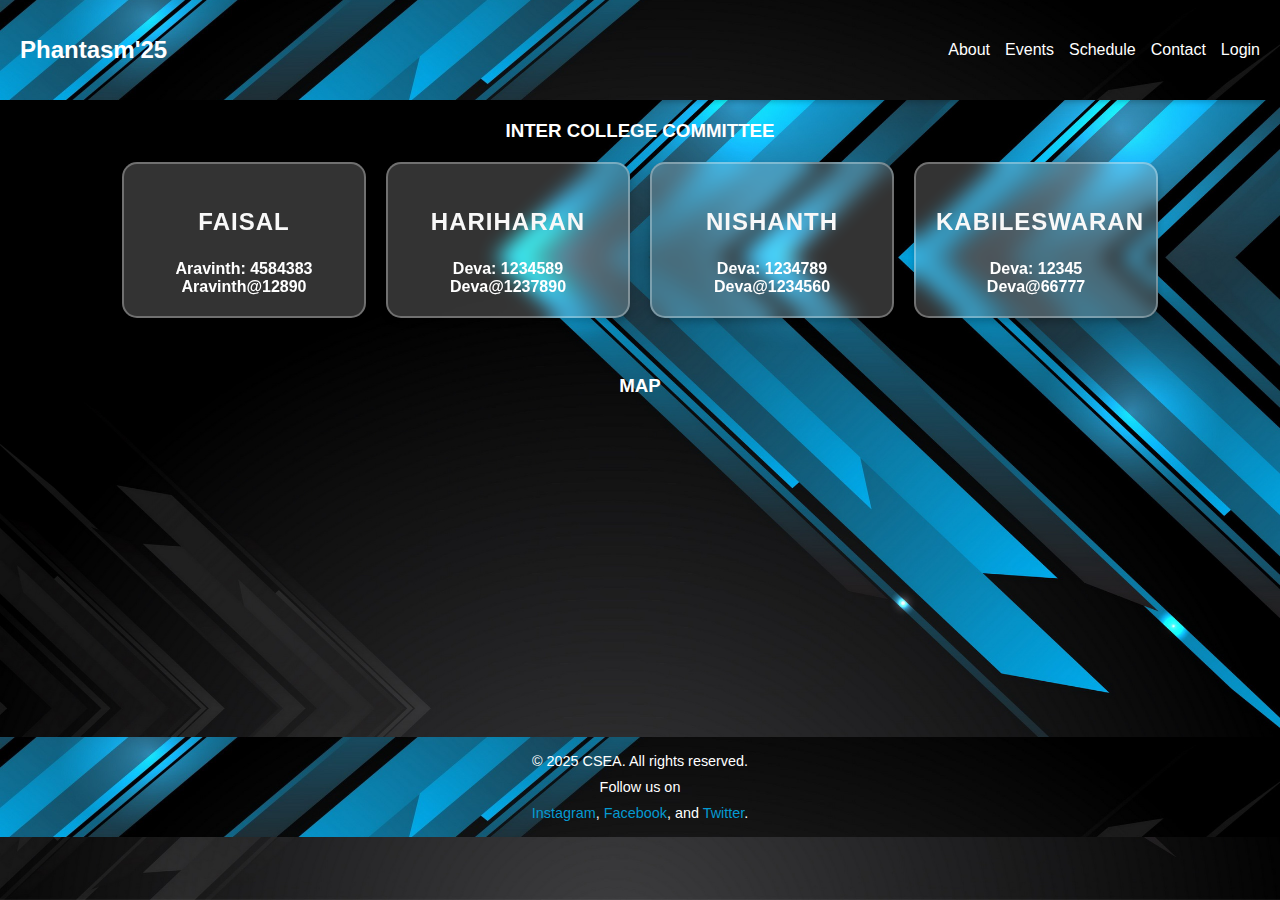
==== contactus.html @ ebeb6e11 "Add files via upload" ====
<!DOCTYPE html>
<html lang="en">
<head>
    <meta charset="UTF-8">
    <meta name="viewport" content="width=device-width, initial-scale=1.0">
    <title>Phantasm'25</title>
    <link href="https://cdnjs.cloudflare.com/ajax/libs/font-awesome/6.0.0-beta3/css/all.min.css" rel="stylesheet">
    <link rel="stylesheet" href="contactus.css">
</head>
<body>

    <header>
        <div class="logo">Phantasm'25</div>
        <div class="hamburger" id="hamburger" onclick="toggleMenu()">
            <div></div>
            <div></div>
            <div></div>
        </div>
        <div class="close-icon" id="closeIcon" onclick="toggleMenu()">&#x2715;</div>
        <nav>
            <a href="#about">About</a>
            <a href="#events">Events</a>
            <a href="#schedule">Schedule</a>
            <a href="#contact">Contact</a>
            <a href="#login">Login</a>
        </nav>
        <div class="side-menu" id="sideMenu">
            <!-- Example folder-based links -->
            <a href="pages/about.html">About</a>
            <a href="pages/events.html">Events</a>
            <a href="pages/schedule.html">Schedule</a>
            <a href="pages/contact.html">Contact</a>
            <a href="pages/login.html">Login</a>
        </div>
    </header>


<!-- Side menu -->
<div class="side-menu" id="sideMenu">
    <span class="close-btn" onclick="closeMenu()">&times;</span> 
<p id="p_tag"></p>
<div id="p_tag1"></div>
    <a href="#about">About</a>
    <a href="#events">Events</a>
    <a href="#schedule">Schedule</a>
    <a href="#contact">Contact</a>
    <a href="#login">Login</a>
</div>

<main>
    <!-- Committee Section -->
  <div class="com">
    <u><h3>INTER COLLEGE COMMITTEE</h3></u>
  </div>
  <div class="popup-container">
    <div class="popup-box">
      <u><h3>FAISAL</h3></u>
      Aravinth: 4584383<br>
      Aravinth@12890<br>
    </div>
    <div class="popup-boxa">
      <u><h3>HARIHARAN</h3></u>
      Deva: 1234589<br>
      Deva@1237890<br>
    </div>
    <div class="popup-boxb">
      <u><h3>NISHANTH</h3></u>
      Deva: 1234789<br>
      Deva@1234560<br>
    </div>
    <div class="popup-boxc">
      <u><h3>KABILESWARAN</h3></u>
      Deva: 12345<br>
      Deva@66777<br>
    </div>
  </div>
<br>
  <!-- Map Section -->
  <div class="new">
    <h3>MAP</h3> 
  </div>
  <iframe
    class="mapp"
    src="https://www.google.com/maps/embed?pb=!1m18!1m12!1m3!1d3894.5252160744144!2d78.32984797506931!3d12.547581087730197!2m3!1f0!2f0!3f0!3m2!1i1024!2i768!4f13.1!3m3!1m2!1s0x3bac4ad3c72b0051%3A0x121c6c71d83706b5!2sGovernment%20College%20of%20Engineering!5e0!3m2!1sen!2sin!4v1735819048722!5m2!1sen!2sin"
    allowfullscreen=""
    loading="lazy"
    referrerpolicy="no-referrer-when-downgrade">
  </iframe>



</main>

<footer>
    <div class="ripple"></div>
    <div class="ripple"></div>
    <div class="ripple"></div>
    <p>&copy; 2025 CSEA. All rights reserved.</p>
    <p>Follow us on</p>
    <p>
        <a href="#">Instagram</a>, <a href="#">Facebook</a>, and <a href="#">Twitter</a>.
    </p>
</footer>

<script>

     // Function to toggle the side menu
  function toggleMenu() {
      const sideMenu = document.getElementById('sideMenu');
      const hamburger = document.getElementById('hamburger');
      const closeIcon = document.getElementById('closeIcon');

      // Toggle side menu visibility
      sideMenu.classList.toggle('open');

      // Toggle visibility of hamburger and close icon
      if (sideMenu.classList.contains('open')) {
          hamburger.classList.add('hidden');
          closeIcon.style.display = 'block';
      } else {
          hamburger.classList.remove('hidden');
          closeIcon.style.display = 'none';
      }
  }


</script>

</body>
</html>
---- contactus.css ----
body {
    background-image: url('bg.jpg');
    background-repeat: no-repeat;
    background-attachment: fixed;
    background-size: 100% 100%;
    font-family: Arial, sans-serif;
    margin: 0;
    padding: 0;
    text-decoration: none;
  }

  h3{
    text-decoration: none;
    color:white;
  }

  u{
    text-decoration: none;
  }
    /*header footer*/
  
    header, footer {
      position: relative;
      background: url('1.jpg') no-repeat center center / cover;
      color: white;
      display: flex;
      justify-content: space-between;
      align-items: center;
      height: 100px;
      overflow: hidden;
  }

  header {
    padding: 0 20px;
    box-shadow: 0 2px 5px rgba(0, 0, 0, 0.2);
    position: relative;
    z-index: 1;
}

header .logo {
    font-size: 1.5em;
    font-weight: bold;
    z-index: 2;
}

header nav {
  display: flex;
  gap: 15px;
  position: relative;
  z-index: 2;
}

header nav a {
  color: white;
  text-decoration: none;
  font-size: 1em;
  transition: color 0.3s;
}
header nav a:hover {
  color: #000000;
}

.hamburger {
  display: none;  /* Hide the hamburger by default */
  flex-direction: column;
  cursor: pointer;
  z-index: 3;
  position: relative;
  padding: 10px;
}

.hamburger div {
  width: 25px;
  height: 3px;
  background: white;
  margin: 4px 0;
  transition: all 0.3s;
}

.hidden {
  display: none !important;
}

.close-icon {
  display: none;
  position: relative;
  right: 15px;
  cursor: pointer;
  z-index: 3;
  font-size: 2em;
  color: white;
}

.side-menu a {
  color: white;
  text-decoration: none;
  font-size: 1.2em;
}

.side-menu a:hover {
  color: #f0a500;
}

.side-menu.open {
  right: 0;
}

footer {
  position: relative;
  bottom: 0;
  width: 100%;
  color: white;
  text-align: center;
  display: flex;
  flex-direction: column;
  justify-content: center;
  align-items: center;
}

footer p {
  margin: 5px 0;
  z-index: 10;
  font-size: 0.9em;
}

footer a {
  color: #059AD2;
  text-decoration: none;
}

footer a:hover {
  text-decoration: underline;
}

@media (max-width: 768px) {
  header nav {
      display: none;
  }

  .hamburger {
      display: flex; /* Show hamburger only on mobile view */
  }
}

@media (min-width: 769px) {
  .hamburger {
      display: none; /* Hide hamburger on desktop and larger screens */
  }

  header nav {
      display: flex; /* Show normal navigation on desktop */
  }
}


@media (min-width: 769px) {
  .side-menu {
      display: none !important;  /* Hide side menu when header content is visible */
  }

  .close-icon {
      display: none !important;  /* Hide side menu when header content is visible */
  }

 #hamburger {
      display: none !important;  /* Hide hamburger icon on larger screens */
  }
}

@media (min-width: 769px) {
  .hamburger {
      display: none; /* Hide hamburger on desktop and larger screens */
  }

  header nav {
      display: flex; /* Show normal navigation on desktop */
  }
}


@media (min-width: 769px) {
  .side-menu {
      display: none !important;  /* Hide side menu when header content is visible */
  }

  .close-icon {
      display: none !important;  /* Hide side menu when header content is visible */
  }

 #hamburger {
      display: none !important;  /* Hide hamburger icon on larger screens */
  }
}


@media (max-width: 768px) {
  .side-menu {
      position: fixed;
      top: 0;
      right: -100%;
      width: 250px;
      height: 100vh;
      background: url('1.jpg') no-repeat center center / cover;
      display: flex;
      flex-direction: column;
      align-items: center;
      justify-content: center;
      gap: 20px;
      z-index: 2;
      transition: right 0.3s ease-in-out;
      overflow: hidden;
  }
  .side-menu.open {
      right: 0;
  }
  
  #hamburger {
      display: block; /* Show hamburger only in mobile view */
  }
  }


   /* Main Content (Map and Boxes) */
   .content {
    margin-top: 60px; /* Adjust for fixed header */
    background: white;

  }

  
  /* General Styles */
  .mapp {
    margin: 20px auto;
    width: 90%;
    max-width: 600px;
    height: 300px;
    border: 0;
    display: block;
  }
  .map:hover{
    box-shadow: rgb(248, 246, 246) 2px;
  }
  .com, .ro {
    text-align: center;
    color: rgb(240, 231, 231);
    margin: 20px 0;
  }
  .new {
    text-align: center;
    color: rgb(249, 244, 244);
    margin: 10px 0;
  }

/* Popup Container */
.popup-container {
  display: flex;
  justify-content: center;
  flex-wrap: wrap;
  gap: 20px;
  text-decoration: none; 
  margin: 20px auto;
  width: 90%;
  max-width: 1200px;
}

/* Popup Boxes with Glassmorphism Effect */
.popup-box, .popup-boxa, .popup-boxb, .popup-boxc {
  background: rgba(255, 255, 255, 0.2);  /* Transparent effect */
  backdrop-filter: blur(10px); /* Glass effect */
  -webkit-backdrop-filter: blur(10px); /* Safari Support */
  border-radius: 15px;
  padding: 20px;
  width: 200px;
  text-decoration: none;
  text-align: center;
  color: #fff;
  font-weight: bold;
  transition: transform 0.3s ease-in-out, box-shadow 0.3s ease-in-out;
  border: 2px solid rgba(255, 255, 255, 0.3);
  box-shadow: 0 4px 6px rgba(0, 0, 0, 0.2);
}

/* Hover Effects */
.popup-box:hover, .popup-boxa:hover, .popup-boxb:hover, .popup-boxc:hover {
  transform: scale(1.1);
  background: rgba(255, 255, 255, 0.3);
  text-decoration: none;
  box-shadow: 0 10px 20px rgba(255, 255, 255, 0.3);
}

/* Text Colors */
.popup-box h3, 
.popup-boxa h3, 
.popup-boxb h3, 
.popup-boxc h3 {
  color: #f8f8f8;
  font-size: 1.5em;
  letter-spacing: 1px;
  text-decoration: none !important; /* Ensures underline is removed */
}


/* Responsive Design */
@media (max-width: 768px) {
  .popup-container {
      flex-direction: column;
      align-items: center;
  }
  

}


  /* Route Section */
  .route-section {
    margin: 20px auto;
    width: 90%;
    max-width: 1200px;
    display: flex;
    justify-content: space-between;
    flex-wrap: wrap;
    gap: 20px;
    color: rgb(247, 243, 243);
  }
  .route-item {
    width: 45%;
    min-width: 200px;
  }
  .route-item ul {
    padding-left: 20px;
  }

  /* Footer 
  .domn {
    text-align: center;
    color: aliceblue;
    margin: 20px 0;
  }*/

  /* Responsive Design */
  @media (max-width: 768px) {
    .popup-container {
      flex-direction: column;
      align-items: center;
    }
    .route-section {
      flex-direction: column;
      align-items: center;
      text-align: center;
    }
    .route-item {
      width: 100%;
    }
  }

  /* CARD FOR INTER COLLEGE COMMITTEE */
  /* From Uiverse.io by gharsh11032000 */ 
.card {
  position: relative;
  display: flex;
  align-items: center;
  justify-content: center;
  width: 320px;
  padding: 2px;
  border-radius: 24px;
  overflow: hidden;
  line-height: 1.6;
  transition: all 0.48s cubic-bezier(0.23, 1, 0.32, 1);
}

.content {
  display: flex;
  flex-direction: column;
  align-items: flex-start;
  gap: 24px;
  padding: 34px;
  border-radius: 22px;
  color: #ffffff;
  overflow: hidden;
  background: #ffffff;
  transition: all 0.48s cubic-bezier(0.23, 1, 0.32, 1);
}

.content .heading {
  font-weight: 700;
  font-size: 36px;
  line-height: 1.3;
  z-index: 1;
  transition: all 0.48s cubic-bezier(0.23, 1, 0.32, 1);
}

.content .para {
  z-index: 1;
  opacity: 0.8;
  font-size: 18px;
  transition: all 0.48s cubic-bezier(0.23, 1, 0.32, 1);
}

.card::before {
  content: "";
  position: absolute;
  height: 160%;
  width: 160%;
  border-radius: inherit;
  background: #0a3cff;
  background: linear-gradient(to right, #0a3cff, #0a3cff);
  transform-origin: center;
  animation: moving 4.8s linear infinite paused;
  transition: all 0.88s cubic-bezier(0.23, 1, 0.32, 1);
}

.card:hover::before {
  animation-play-state: running;
  z-index: -1;
  width: 20%;
}

.card:hover .content .heading,
.card:hover .content .para {
  color: #000000;
}

.card:hover {
  box-shadow: 0rem 6px 13px rgba(10, 60, 255, 0.1),
    0rem 24px 24px rgba(10, 60, 255, 0.09),
    0rem 55px 33px rgba(10, 60, 255, 0.05),
    0rem 97px 39px rgba(10, 60, 255, 0.01), 0rem 152px 43px rgba(10, 60, 255, 0);
  scale: 1.05;
  color: #000000;
}

@keyframes moving {
  0% {
    transform: rotate(0);
  }

  100% {
    transform: rotate(360deg);
  }
}
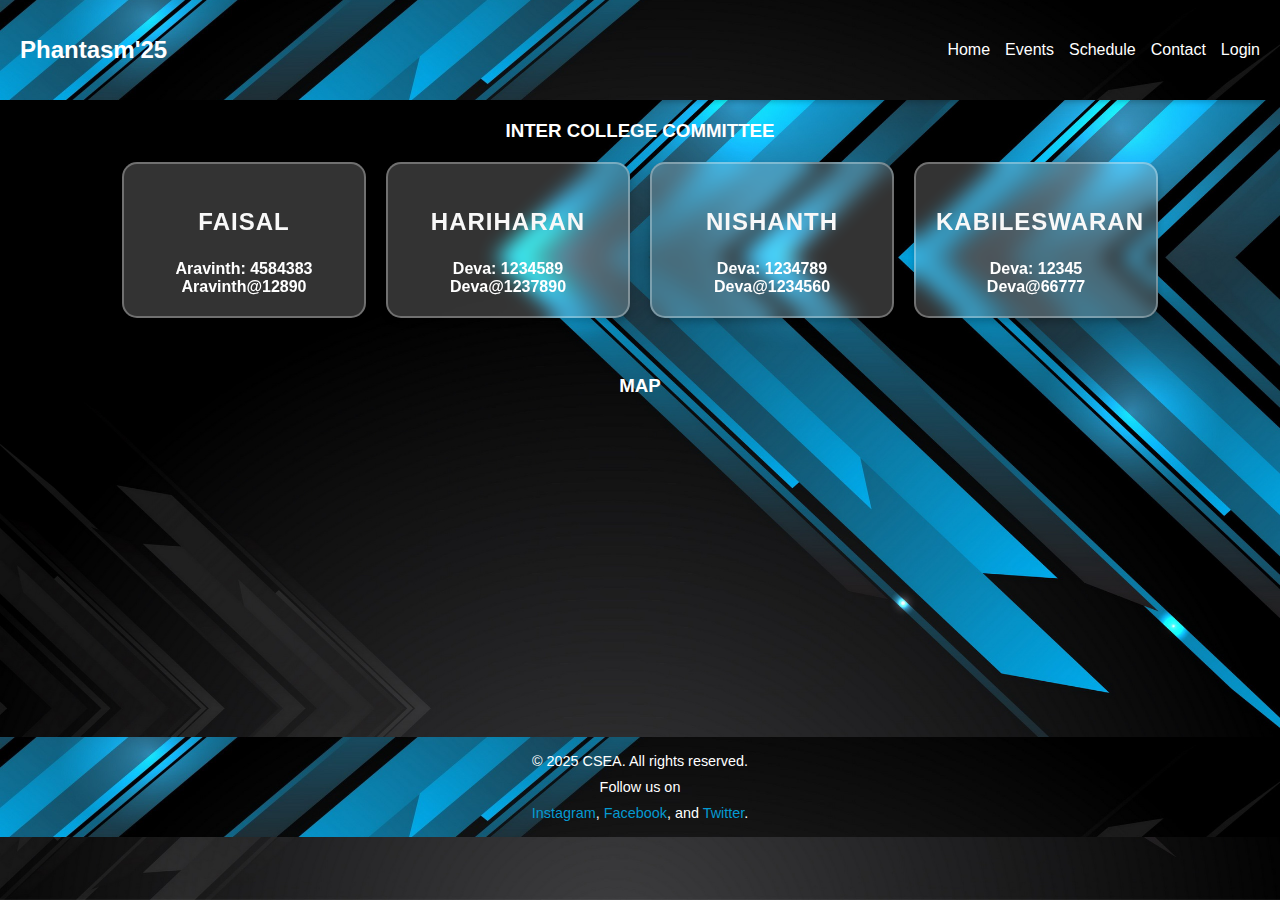
==== commit 2c5e2aa7: "Update contactus.html" ====
--- a/contactus.html
+++ b/contactus.html
@@ -18,19 +18,19 @@
         </div>
         <div class="close-icon" id="closeIcon" onclick="toggleMenu()">&#x2715;</div>
         <nav>
-            <a href="#about">About</a>
-            <a href="#events">Events</a>
+            <a href="index.html">Home</a>
+            <a href="events.html">Events</a>
             <a href="#schedule">Schedule</a>
-            <a href="#contact">Contact</a>
-            <a href="#login">Login</a>
+            <a href="contactus.html">Contact</a>
+            <a href="login.html">Login</a>
         </nav>
         <div class="side-menu" id="sideMenu">
             <!-- Example folder-based links -->
-            <a href="pages/about.html">About</a>
-            <a href="pages/events.html">Events</a>
-            <a href="pages/schedule.html">Schedule</a>
-            <a href="pages/contact.html">Contact</a>
-            <a href="pages/login.html">Login</a>
+            <a href="index.html">About</a>
+            <a href="events.html">Events</a>
+            <a href="schedule.html">Schedule</a>
+            <a href="contactus.html">Contact</a>
+            <a href="login.html">Login</a>
         </div>
     </header>
 
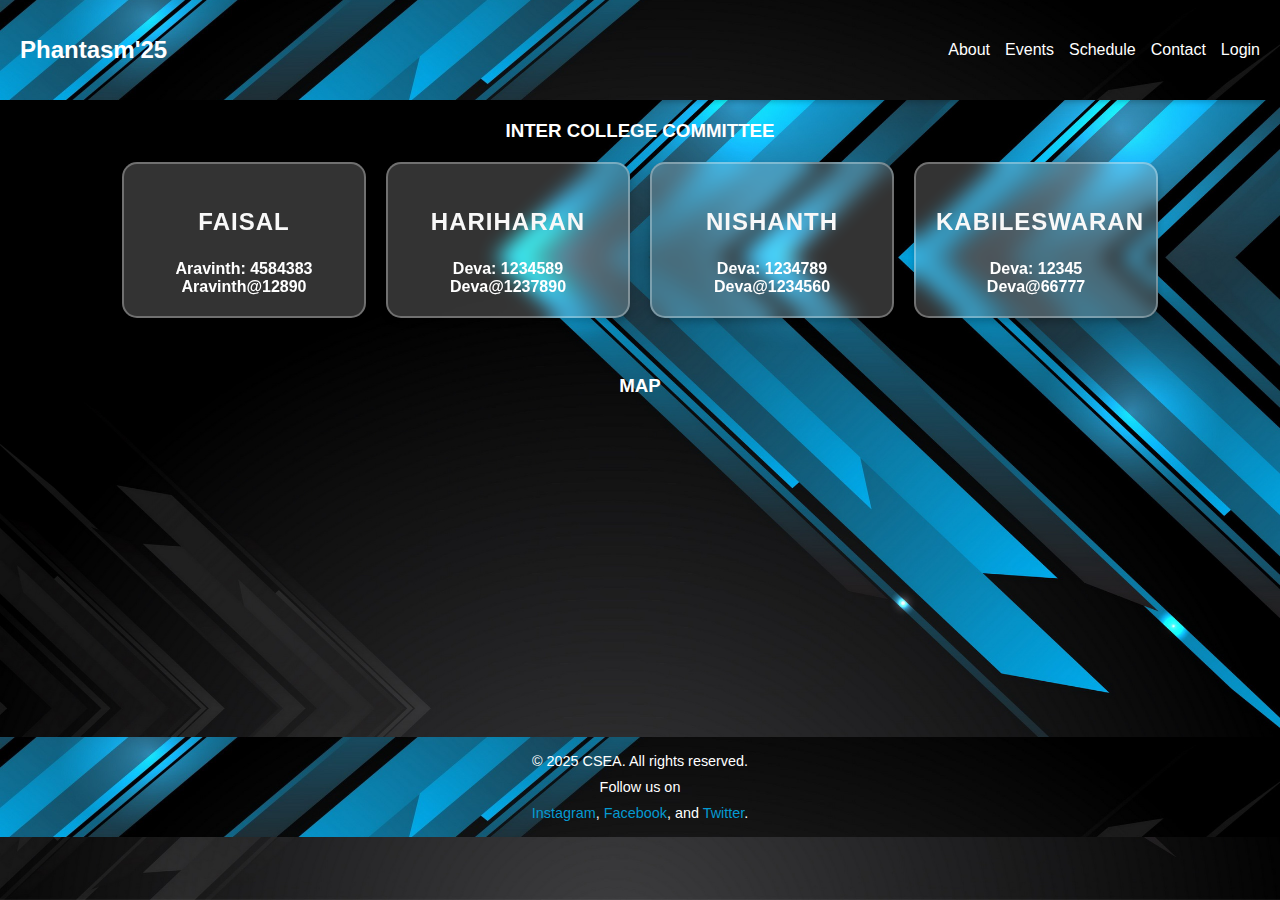
==== commit 6a046308: "Add files via upload" ====
--- a/contactus.html
+++ b/contactus.html
@@ -18,19 +18,19 @@
         </div>
         <div class="close-icon" id="closeIcon" onclick="toggleMenu()">&#x2715;</div>
         <nav>
-            <a href="index.html">Home</a>
-            <a href="events.html">Events</a>
+            <a href="#about">About</a>
+            <a href="#events">Events</a>
             <a href="#schedule">Schedule</a>
-            <a href="contactus.html">Contact</a>
-            <a href="login.html">Login</a>
+            <a href="#contact">Contact</a>
+            <a href="#login">Login</a>
         </nav>
         <div class="side-menu" id="sideMenu">
             <!-- Example folder-based links -->
-            <a href="index.html">About</a>
-            <a href="events.html">Events</a>
-            <a href="schedule.html">Schedule</a>
-            <a href="contactus.html">Contact</a>
-            <a href="login.html">Login</a>
+            <a href="pages/about.html">About</a>
+            <a href="pages/events.html">Events</a>
+            <a href="pages/schedule.html">Schedule</a>
+            <a href="pages/contact.html">Contact</a>
+            <a href="pages/login.html">Login</a>
         </div>
     </header>
 
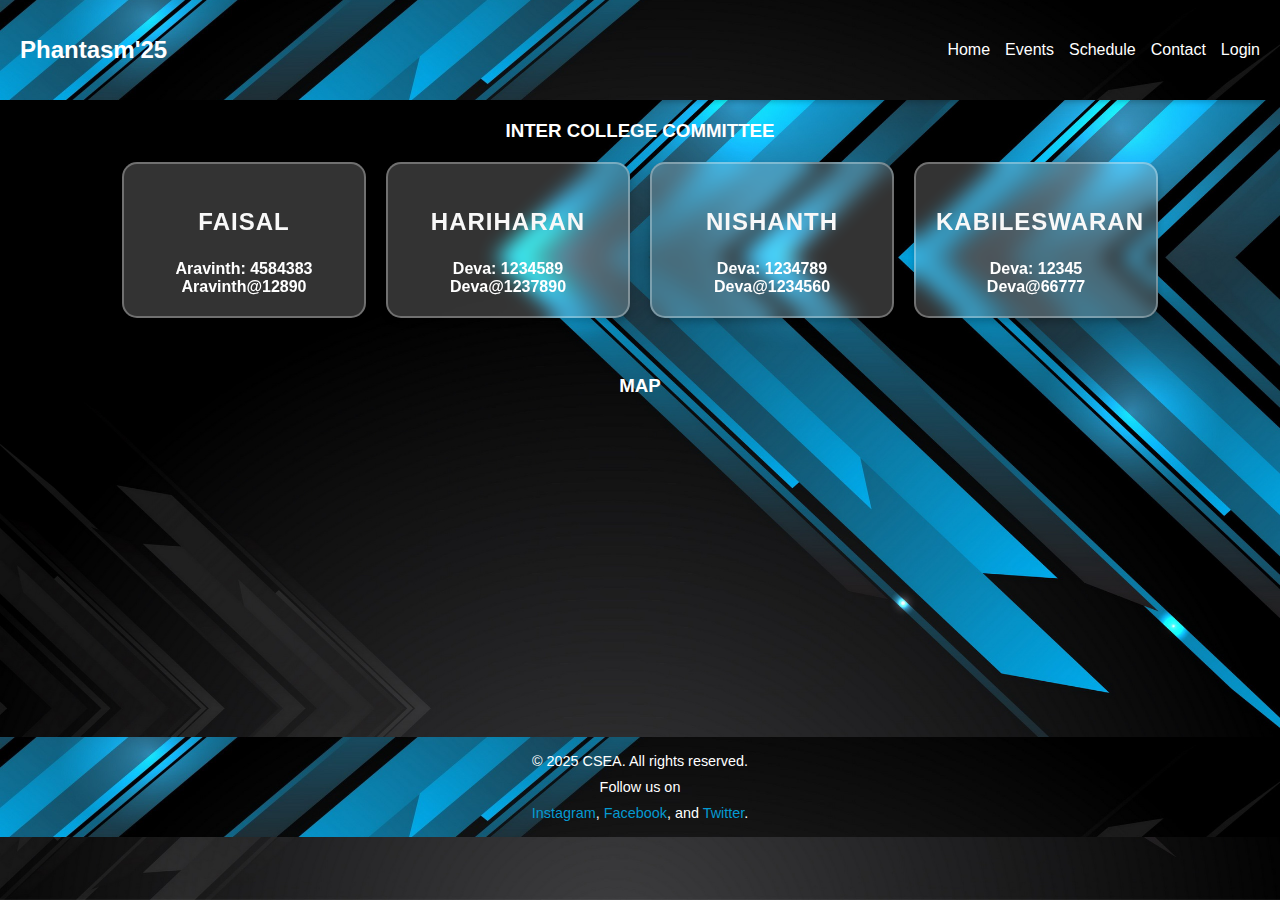
==== commit 193a89e4: "Update contactus.html" ====
--- a/contactus.html
+++ b/contactus.html
@@ -18,19 +18,19 @@
         </div>
         <div class="close-icon" id="closeIcon" onclick="toggleMenu()">&#x2715;</div>
         <nav>
-            <a href="#about">About</a>
-            <a href="#events">Events</a>
-            <a href="#schedule">Schedule</a>
-            <a href="#contact">Contact</a>
-            <a href="#login">Login</a>
+            <a href="index.html">Home</a>
+            <a href="events.html">Events</a>
+            <a href="#">Schedule</a>
+            <a href="contactus.html">Contact</a>
+            <a href="login".html>Login</a>
         </nav>
         <div class="side-menu" id="sideMenu">
             <!-- Example folder-based links -->
-            <a href="pages/about.html">About</a>
-            <a href="pages/events.html">Events</a>
-            <a href="pages/schedule.html">Schedule</a>
-            <a href="pages/contact.html">Contact</a>
-            <a href="pages/login.html">Login</a>
+            <a href="index.html">Home</a>
+            <a href="events.html">Events</a>
+            <a href="schedule.html">Schedule</a>
+            <a href="contactus.html">Contact</a>
+            <a href="login.html">Login</a>
         </div>
     </header>
 
@@ -40,11 +40,11 @@
     <span class="close-btn" onclick="closeMenu()">&times;</span> 
 <p id="p_tag"></p>
 <div id="p_tag1"></div>
-    <a href="#about">About</a>
-    <a href="#events">Events</a>
+    <a href="index.html">Home</a>
+    <a href="events.html">Events</a>
     <a href="#schedule">Schedule</a>
-    <a href="#contact">Contact</a>
-    <a href="#login">Login</a>
+    <a href="contactus.html">Contact</a>
+    <a href="login.html">Login</a>
 </div>
 
 <main>
